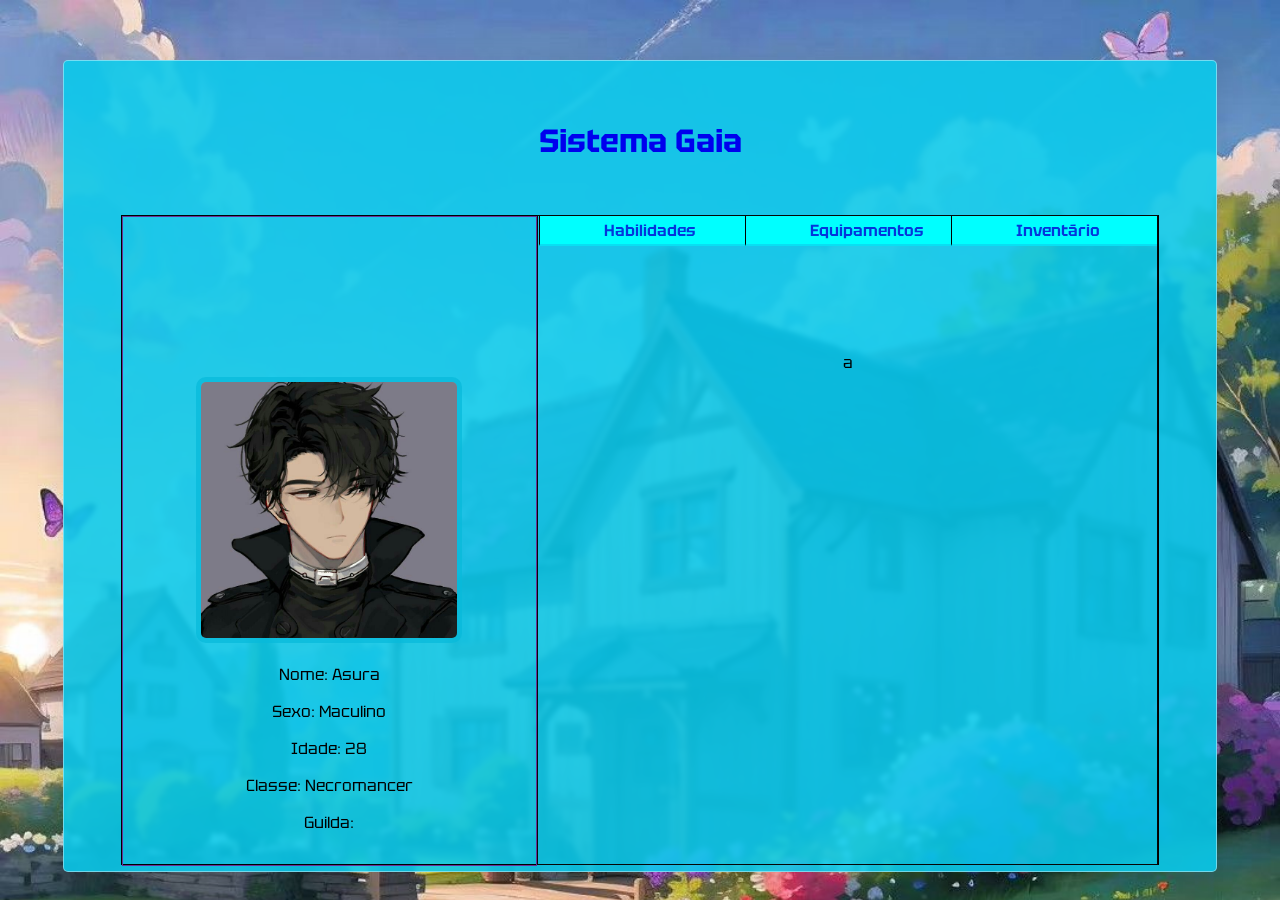
==== inventario.html @ 951d9551 "dia2" ====
<!DOCTYPE html>
<html lang="pt-br">

<head>
    <meta charset="UTF-8">
    <meta name="viewport" content="width=device-width, initial-scale=1.0">
    <title>Sistema Gaia</title>
    <link rel="stylesheet" href="style.css">


</head>

<body>
    <header></header>
    <main class="container">
        <h1 class="tituloGaia">
            <a href="./index.html">Sistema Gaia</a>
        </h1>
        <div class="tela_jogador">

            <div class="perfil_foto dados_jogador">
                <img src="./img/foto_jogador.jpg" alt="">

                <p>Nome: Asura</p>
                <p>Sexo: Maculino</p>
                <p>Idade: 28</p>
                <p>Classe: Necromancer</p>
                <p>Guilda:</p>
                <br>
                <p>Força: 2</p>
                <p>Inteligência: 28 (+ 5)</p>
                <p>Resistencia: 12</p>
                <p>Destreza: 16</p>
                <p>Agilidade: 20</p>
                <p>HP: 1820</p>
                <p>Mana: 2400</p>
            </div>

            <div class="status_jogador">

                <nav class="menu_jogador">
                    <ul>
                        <li>Habilidades</li>
                        <li>Equipamentos</li>
                        <li> <a href="./inventario.html"></a>Inventário</li>
                    </ul>
                </nav>

                <div class="inventario">
                    <p>a</p>

                </div>
            </div>


        </div>
    </main>

</body>

</html>
---- style.css ----
@import url('https://fonts.googleapis.com/css2?family=Poppins:wght@400;600&family=Tektur:wght@400;500;600;700;800;900&display=swap');

body {
 
    margin: 0;
    padding: 0;

    background-color: #1A7AE8;
    text-align: center;
    align-items: center;
    align-content: center;
    background-image: url(./img/fundo.jpg);
    background-repeat: no-repeat;
    background-size: cover;
    font-family: 'Tektur', cursive, sans-serif;

}

.container {
    
    width: 90vw;
    height: 90vh;
    align-content: center;
    text-align: center;
    margin: auto;
    margin-top: 60px;
    filter: blur(0px);
    background: rgba(9, 202, 236, 0.884);
    border-radius: 5px;
    box-shadow: 0 4px 30px rgba(0, 0, 0, 0.1);
    backdrop-filter: blur(2.4px);
    -webkit-backdrop-filter: blur(2.4px);
    border: 1px solid rgba(255, 255, 255, 0.42);


}


.tituloGaia {
    padding: 2rem;
}

.tela_jogador {
    width: 90%;
    height: 80%;
    border: 1px solid black;
    display: flex;
    align-items: center;
    text-align: center;
    margin: auto;
}


.perfil_foto {
    width: 40%;
    height: 100%;
    border: 1px solid rebeccapurple;
    overflow: hidden;
   margin: auto;
   align-content: center;
   text-align: center;
   align-items: center;
   
  
   
}

.perfil_foto img {
    width: 16rem;
    height: 16rem;
    margin-top: 10rem;
    border: 5px solid rgba(8, 186, 218, 0.753);
    border-radius: 10px;
}

.status_jogador {
    width: 60%;
    height: 100%;
    border: 1px solid rgb(7, 6, 6);

}

.menu_jogador {
    display: flex;
    width: 100%;
    

   
   
}

.menu_jogador ul li {
    list-style: none;
    float: left;
   

  
}


.menu_jogador li {
    display: inline-flex;
position: relative;
padding-top: 0.2rem;
width: 33%;
height: 20%;
padding-left: 4rem;
transition: all 1s;
background-color: aqua;
border-left: 1px solid #000000;

}

.menu_jogador ul {
    padding-left: 1px;
    width: 100%;
    height: 120px;
    display: inline-flex;
    margin: auto;
   

    
}

.menu_jogador li {
    color: rgb(4, 54, 219);
    font-weight: 600;
    border-bottom: 2px solid #0bd3eeb9;
}

.menu_jogador li:hover{
    cursor: pointer;
    background-color: aliceblue;
    transition: all 1s;
    color: black;
    font-weight: 600;

}

.inventario {
    display: grid;
}

a {
    text-decoration: none;
}
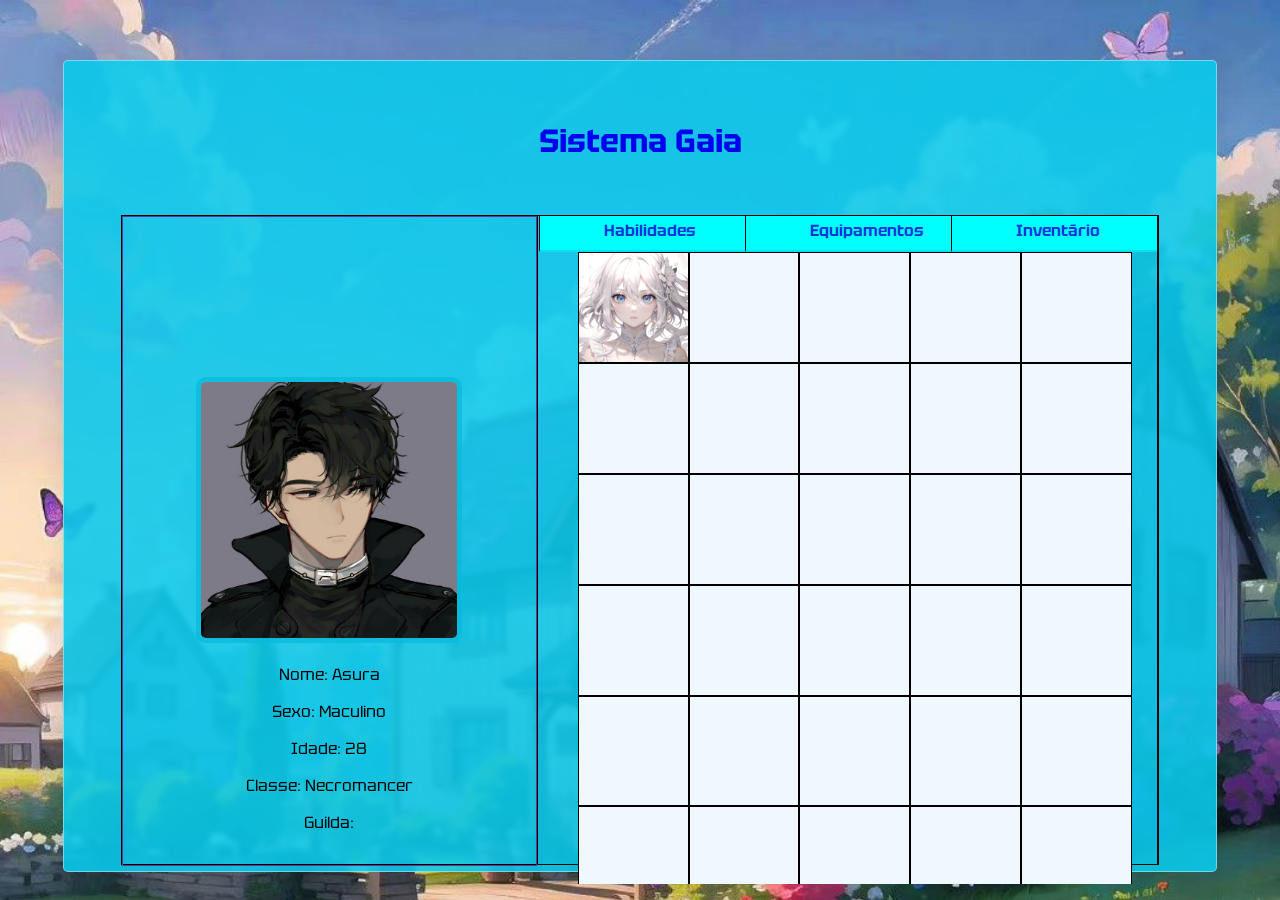
==== commit 723a068b: "dia3" ====
--- a/inventario.html
+++ b/inventario.html
@@ -15,6 +15,7 @@
     <main class="container">
         <h1 class="tituloGaia">
             <a href="./index.html">Sistema Gaia</a>
+          
         </h1>
         <div class="tela_jogador">
 
@@ -47,7 +48,69 @@
                 </nav>
 
                 <div class="inventario">
-                    <p>a</p>
+                  <ol>
+                    <li class="itens_jogador"> <img src="./img/slide3.png" alt=""></li>
+                    <li class="itens_jogador"></li>
+                    <li class="itens_jogador"></li>
+                    <li class="itens_jogador"></li>
+                    <li class="itens_jogador"></li>
+                    <li class="itens_jogador"></li>
+                    <li class="itens_jogador"></li>
+                    <li class="itens_jogador"></li>
+                    <li class="itens_jogador"></li>
+                    <li class="itens_jogador"></li>
+                    <li class="itens_jogador"></li>
+                    <li class="itens_jogador"></li>
+                    <li class="itens_jogador"></li>
+                    <li class="itens_jogador"></li>
+                    <li class="itens_jogador"></li>
+                    <li class="itens_jogador"></li>
+                    <li class="itens_jogador"></li>
+                    <li class="itens_jogador"></li>
+                    <li class="itens_jogador"></li>
+                    <li class="itens_jogador"></li>
+                    <li class="itens_jogador"></li>
+                    <li class="itens_jogador"></li>
+                    <li class="itens_jogador"></li>
+                    <li class="itens_jogador"></li>
+                    <li class="itens_jogador"></li>
+                    <li class="itens_jogador"></li>
+                    <li class="itens_jogador"></li>
+                    <li class="itens_jogador"></li>
+                    <li class="itens_jogador"></li>
+                    <li class="itens_jogador"></li>
+                    <li class="itens_jogador"></li>
+                    <li class="itens_jogador"></li>
+                    <li class="itens_jogador"></li>
+                    <li class="itens_jogador"></li>
+                    <li class="itens_jogador"></li>
+                    <li class="itens_jogador"></li>
+                    <li class="itens_jogador"></li>
+                    <li class="itens_jogador"></li>
+                    <li class="itens_jogador"></li>
+                    <li class="itens_jogador"></li>
+                    <li class="itens_jogador"></li>
+                    <li class="itens_jogador"></li>
+                    <li class="itens_jogador"></li>
+                    <li class="itens_jogador"></li>
+                    <li class="itens_jogador"></li>
+                    <li class="itens_jogador"></li>
+                    <li class="itens_jogador"></li>
+                    <li class="itens_jogador"></li>
+                    <li class="itens_jogador"></li>
+                    <li class="itens_jogador"></li>
+                    <li class="itens_jogador"></li>
+                    <li class="itens_jogador"></li>
+                    <li class="itens_jogador"></li>
+                    <li class="itens_jogador"></li>
+                    <li class="itens_jogador"></li>
+                    <li class="itens_jogador"></li>
+                
+
+                         
+                  </ol>
+
+
 
                 </div>
             </div>
--- a/style.css
+++ b/style.css
@@ -104,7 +104,7 @@
 position: relative;
 padding-top: 0.2rem;
 width: 33%;
-height: 20%;
+height: 30px;
 padding-left: 4rem;
 transition: all 1s;
 background-color: aqua;
@@ -115,7 +115,7 @@
 .menu_jogador ul {
     padding-left: 1px;
     width: 100%;
-    height: 120px;
+    height:20px;
     display: inline-flex;
     margin: auto;
    
@@ -139,7 +139,12 @@
 }
 
 .inventario {
-    display: grid;
+    width: 100%;
+    height: 100%;
+    display: block;
+    overflow: hidden;
+   
+
 }
 
 a {
@@ -147,3 +152,28 @@
 }
 
 
+.itens_jogador {
+     width: 6.8rem;
+    height: 6.8rem;
+    float: left;
+    background-color: aliceblue;
+ 
+    border: 1px solid black;
+
+}
+.inventario ol li {
+    list-style: none;
+}
+
+.itens_jogador:hover {
+    scale: 1.1;
+}
+
+.itens_jogador img {
+    width: 6.8rem;
+}
+
+.itens_jogador img:hover {
+    width: 6.8rem;
+    scale: 1.0;
+}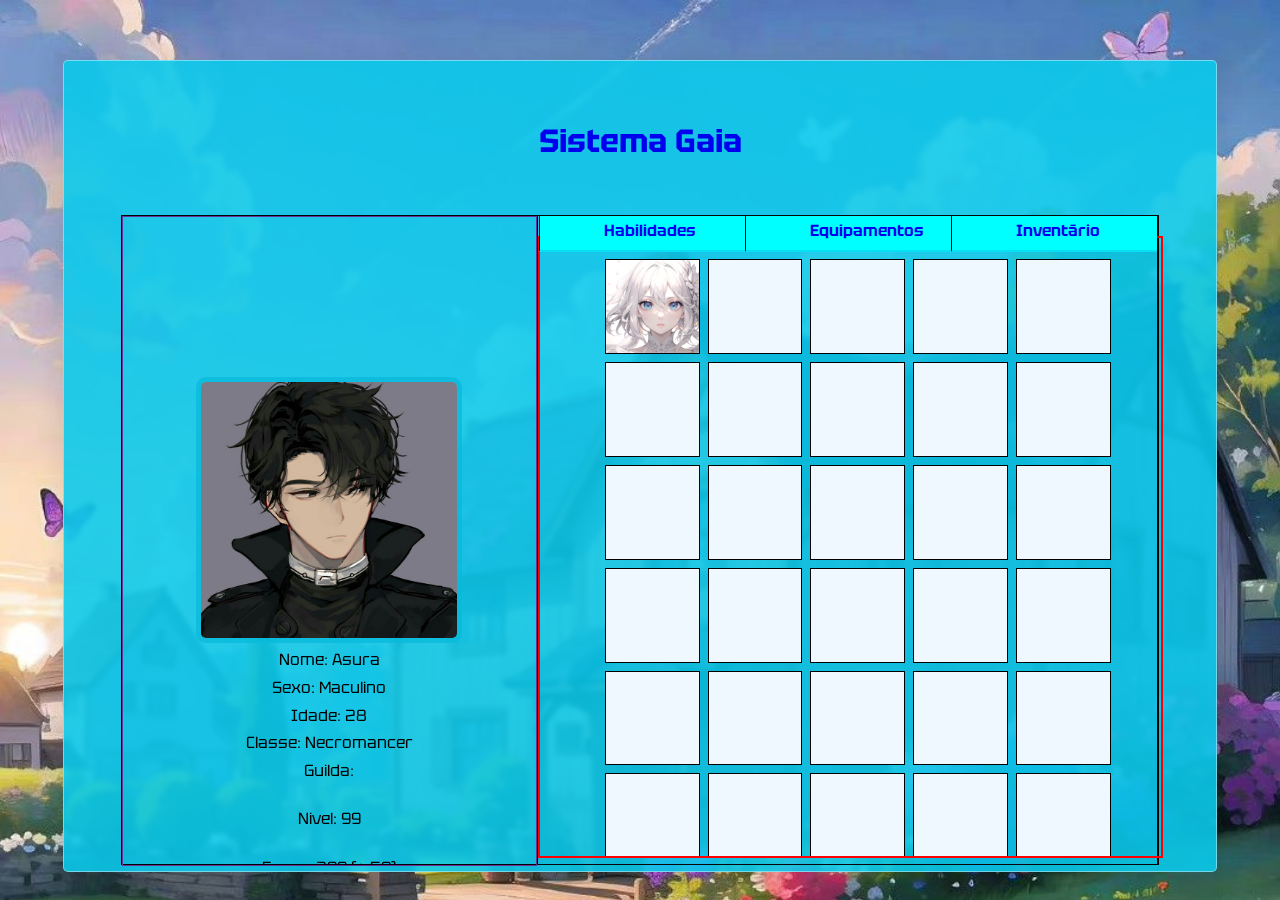
==== commit 56bda858: "dia4" ====
--- a/inventario.html
+++ b/inventario.html
@@ -19,31 +19,35 @@
         </h1>
         <div class="tela_jogador">
 
-            <div class="perfil_foto dados_jogador">
+            <div class="perfil_foto">
                 <img src="./img/foto_jogador.jpg" alt="">
-
-                <p>Nome: Asura</p>
-                <p>Sexo: Maculino</p>
-                <p>Idade: 28</p>
-                <p>Classe: Necromancer</p>
-                <p>Guilda:</p>
-                <br>
-                <p>Força: 2</p>
-                <p>Inteligência: 28 (+ 5)</p>
-                <p>Resistencia: 12</p>
-                <p>Destreza: 16</p>
-                <p>Agilidade: 20</p>
-                <p>HP: 1820</p>
-                <p>Mana: 2400</p>
+                <div class="dados_jogador">
+                    <p>Nome: Asura</p>
+                    <p>Sexo: Maculino</p>
+                    <p>Idade: 28</p>
+                    <p>Classe: Necromancer</p>
+                    <p>Guilda:</p>
+                    <br>
+                    <p>Nivel: 99</p>
+                    <br>
+                    <p>Força: 200 (+ 50)</p>
+                    <p>Inteligência: 128 (+ 5)</p>
+                    <p>Resistencia: 12</p>
+                    <p>Destreza: 16</p>
+                    <p>Agilidade: 20</p>
+                    <p>HP: 1820</p>
+                    <p>Mana: 2400</p>
+                </div>
+               
             </div>
 
             <div class="status_jogador">
 
                 <nav class="menu_jogador">
                     <ul>
-                        <li>Habilidades</li>
-                        <li>Equipamentos</li>
-                        <li> <a href="./inventario.html"></a>Inventário</li>
+                        <li><a href="./habilidades.html">Habilidades</a> </li>
+                        <li> <a href="./equimantos.html">Equipamentos </a></li>
+                        <li> <a href="./inventario.html"> Inventário</a></li>
                     </ul>
                 </nav>
 
--- a/style.css
+++ b/style.css
@@ -72,6 +72,18 @@
     margin-top: 10rem;
     border: 5px solid rgba(8, 186, 218, 0.753);
     border-radius: 10px;
+}
+.dados_jogador {
+    display: block;
+    margin: 0;
+   
+  
+}
+
+.dados_jogador p {
+    margin-top: 0;
+    padding: 1px;
+    height: 0.6rem;
 }
 
 .status_jogador {
@@ -140,10 +152,13 @@
 
 .inventario {
     width: 100%;
-    height: 100%;
+    height: 95%;
     display: block;
     overflow: hidden;
-   
+    padding: 1px;
+    border: 2px solid red;
+   
+    
 
 }
 
@@ -153,10 +168,13 @@
 
 
 .itens_jogador {
-     width: 6.8rem;
-    height: 6.8rem;
+    width: 5.8rem;
+    height: 5.8rem;
     float: left;
     background-color: aliceblue;
+    overflow: hidden;
+    margin: 4px;
+    
  
     border: 1px solid black;
 
@@ -176,4 +194,129 @@
 .itens_jogador img:hover {
     width: 6.8rem;
     scale: 1.0;
+}
+
+.inventario ol {
+    align-items: center;
+    text-align: center;
+    align-content: center;
+    margin-left: 20px;
+    overflow: hidden;
+
+}
+
+
+
+.Equipamentos  {
+    display: flex;
+margin-top: 1rem;
+width: 100%;
+height: 96%;
+border: 1px solid red;
+align-items: center;
+text-align: center;
+align-content: center;
+justify-content: center;
+background-color: rgba(87, 122, 187, 0.637);
+
+
+
+}
+
+
+.cont{
+    width: 700px;
+    height: 800;
+
+    
+}
+
+.cont {
+    display: flex;
+justify-content: center;
+  align-items: center;
+}
+
+.cont ul li {
+    list-style: none;
+}
+
+.cont ul {
+    padding: 50px;
+}
+
+.cont img {
+    align-items: center;
+    text-align: center;
+    justify-content: center;
+    position: relative;
+    width: 20rem;
+    margin: 10px;
+}
+
+.equipamento_jogador {
+    width:50px;
+    height:50px;
+    background-color: #1a7ae800;
+    padding: 20px;
+    margin: 50px;
+    border: 2px solid black;
+    border-radius: 5px;
+}
+
+.equipamento_jogador:hover {
+    transition: all 0.5s ease-in-out;
+    scale: 1.1;
+}
+
+
+.habilidades{
+    width: 100%;
+    height: 96%;
+   opacity: 20px;
+    background-color: #0bd3ee65;
+    margin-top: 20px;
+    
+}
+
+
+.habilidade_jogador{
+    text-decoration: none;
+    list-style: none;
+    text-align: start;
+   display: flex;
+   justify-content: flex-start;
+    
+}
+
+.img_habilidade {
+    margin: 5px;
+    width: 50px;
+    height: 50px;
+    border: 1px solid red;
+
+}
+
+.img_habilidade img{
+    width: 50px;
+    height: 50px;
+}
+
+.habilidade_jogador span{
+    font-size: 0.9rem;
+}
+
+.custo_habilidade {
+    font-weight: 600;
+    font-size: 0.8rem;
+
+}
+
+.habilidade_jogador:hover {
+    cursor: pointer;
+    border: 2px solid black;
+    transition: all 0.9s ease-in-out;
+    scale: 1.1;
+    background-color: aliceblue;
+  
 }